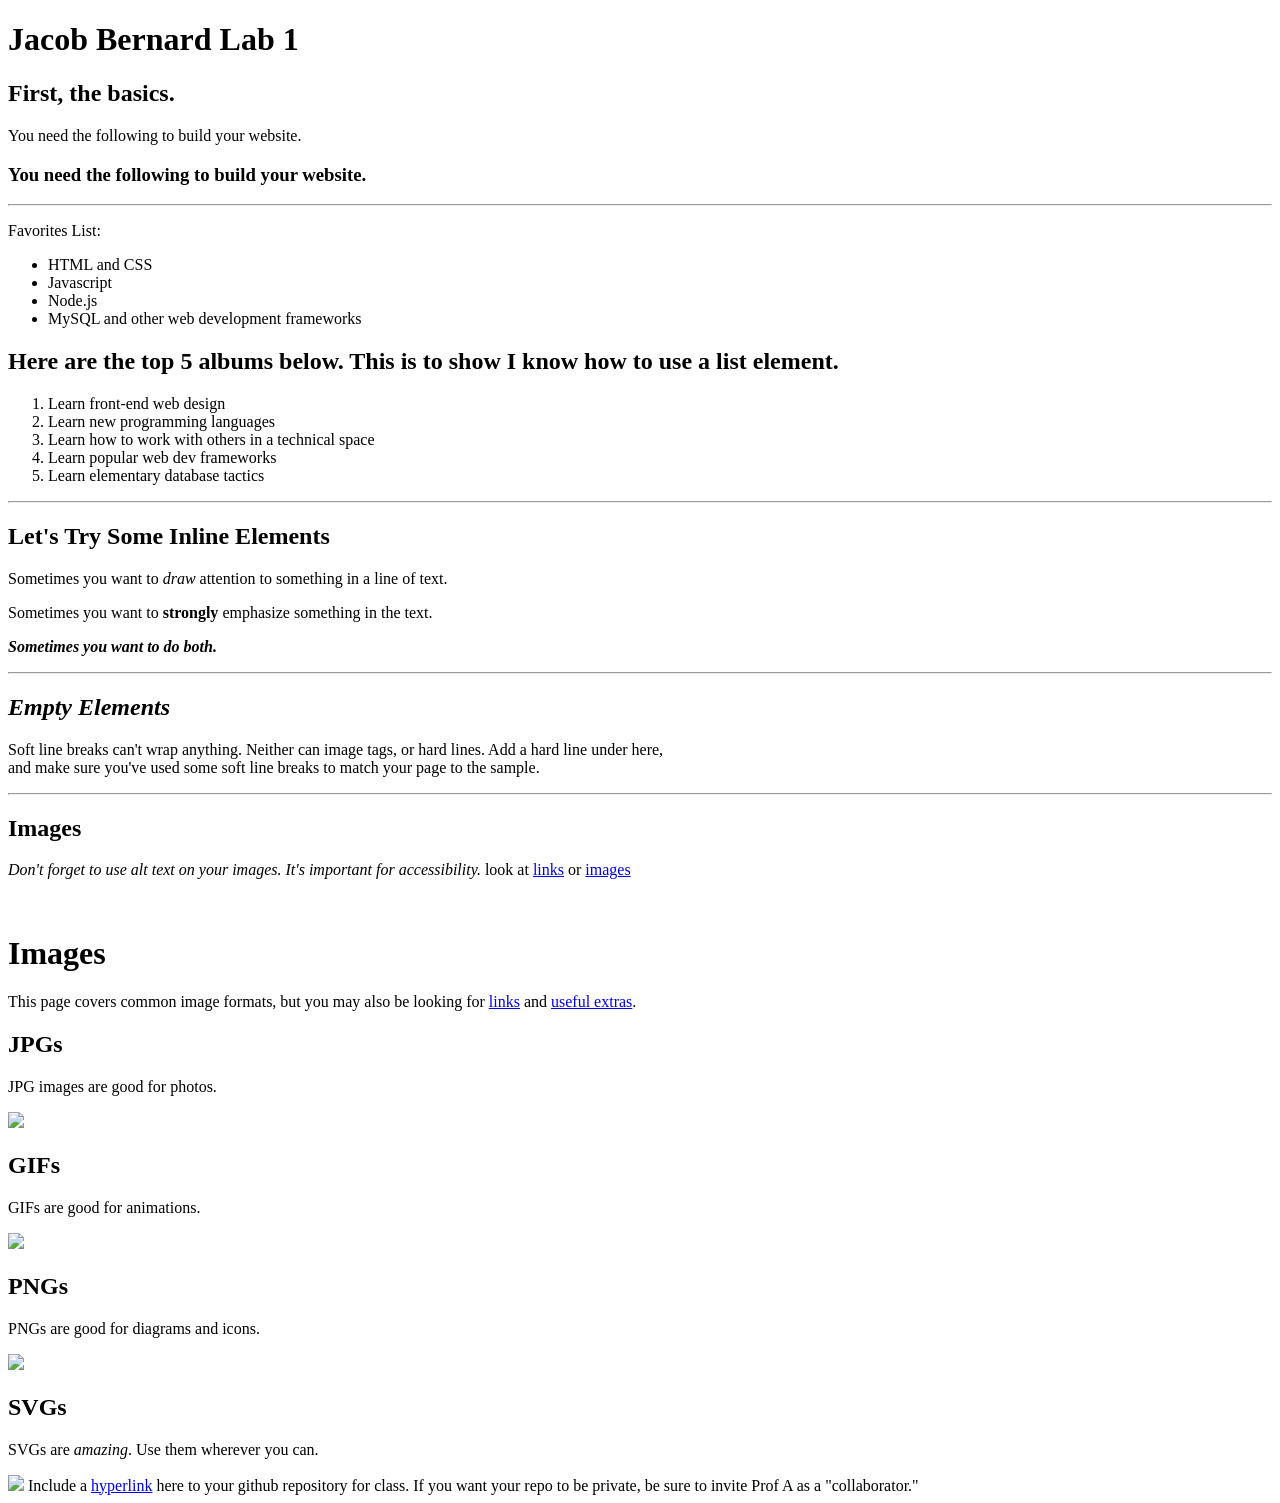
==== client/lab_1/index.html @ c68b8b60 "new labs new labs" ====
<!DOCTYPE html>
<html>
  <head> 
    <title> Jacob Bernard Lab 1: Intro to HTML </title>
    <h1>Jacob Bernard Lab 1</h1> 
  </head>
  <body> 
    <h2>First, the basics.</h2>
    <p>You need the following to build your website.</p>
    <h3>You need the following to build your website.</h3>

    <hr/>

    <p>Favorites List:</p>
    <ul>
      <li>HTML and CSS</li>
      <li>Javascript</li>
      <li>Node.js</li>
      <li>MySQL and other web development frameworks</li>
    </ul>

    <h2>Here are the top 5 albums below. This is to show I know how to use a list element.</h2>
    <ol>
      <li>Learn front-end web design</li>
      <li>Learn new programming languages</li>
      <li>Learn how to work with others in a technical space</li>
      <li>Learn popular web dev frameworks</li>
      <li>Learn elementary database tactics</li>
    </ol>

    <hr/>

    <h2>Let's Try Some Inline Elements</h2>
    <p>Sometimes you want to <em>draw</em> attention to something in a line of text.</p>
    <p>Sometimes you want to <strong>strongly</strong> emphasize something in the text.</p>
    <p><em><strong>Sometimes you want to do both.</em></strong></p>

    <hr/>

    <h2><em><strong>Empty Elements</strong></em></h2>
    <p>Soft line breaks can't wrap anything. Neither can image tags, or hard lines.
      Add a hard line under here,<br/> and make sure you've used some soft line breaks to match your page to the sample.</p>

    <hr/>

    <h2><strong>Images</strong></h2>
    <p><em>Don't forget to use alt text on your images. It's important for accessibility.</em>
    look at <a href='../links.html'>links</a> or <a href='/images.html'>images</a></p>
    <br/>
    <h1>Images</h1>
    <p>This page covers common image formats, but you may also be looking for <a
        href='links.html'>links</a> and <a href='misc/extras.html'>useful
        extras</a>.</p>
     
     <h2>JPGs</h2>
     
     <p>JPG images are good for photos.</p>
     
     <img src='images/mochi.jpg'/>

     <h2>GIFs</h2>

<p>GIFs are good for animations.</p>

<img src='images/mochi.gif'/>

<h2>PNGs</h2>

<p>PNGs are good for diagrams and icons.</p>

<img src='mochi.png'/>

<h2>SVGs</h2>

<p>SVGs are <em>amazing</em>. Use them wherever you can.</p>

<img src='images/mochi.svg'/>
  </body>

Include a <a href='https://github.com/jbernard247/INST377-Lab-Work'>hyperlink</a> here to your github repository for class.
If you want your repo to be private, be sure to invite Prof A as a "collaborator."
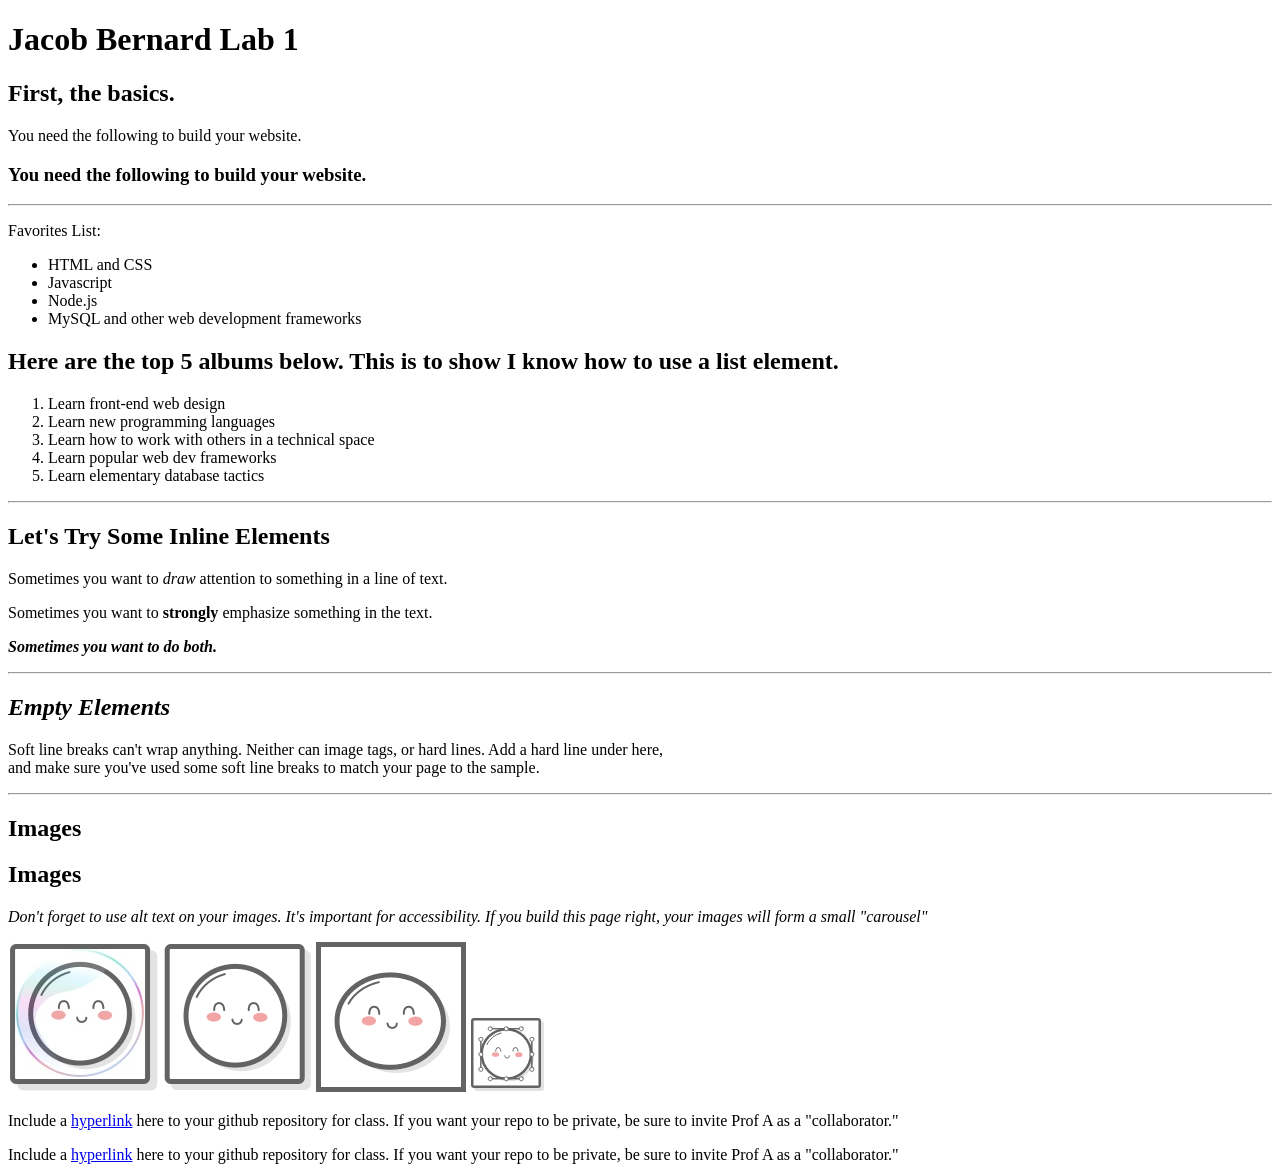
==== commit c909c913: "updated" ====
--- a/client/lab_1/index.html
+++ b/client/lab_1/index.html
@@ -44,38 +44,19 @@
     <hr/>
 
     <h2><strong>Images</strong></h2>
-    <p><em>Don't forget to use alt text on your images. It's important for accessibility.</em>
-    look at <a href='../links.html'>links</a> or <a href='/images.html'>images</a></p>
-    <br/>
-    <h1>Images</h1>
-    <p>This page covers common image formats, but you may also be looking for <a
-        href='links.html'>links</a> and <a href='misc/extras.html'>useful
-        extras</a>.</p>
-     
-     <h2>JPGs</h2>
-     
-     <p>JPG images are good for photos.</p>
-     
-     <img src='images/mochi.jpg'/>
+    <h2><strong>Images</strong></h2>
+      <p><em>Don't forget to use alt text on your images. It's important for accessibility.
+              If you build this page right, your images will form a small "carousel"</em></p>
+  
+    <img src="images/mochi.jpg"/>
+    <img src="images/mochi.png"/>
+    <img src="images/mochi.gif"/>
+    <img src="images/mochi.svg"/>
+  
+ <p class="footer">Include a <a href='https://github.com/jbernard247/INST377-Lab-Work'>hyperlink</a> here to your github repository for class.
+ If you want your repo to be private, be sure to invite Prof A as a "collaborator."</p>
 
-     <h2>GIFs</h2>
-
-<p>GIFs are good for animations.</p>
-
-<img src='images/mochi.gif'/>
-
-<h2>PNGs</h2>
-
-<p>PNGs are good for diagrams and icons.</p>
-
-<img src='mochi.png'/>
-
-<h2>SVGs</h2>
-
-<p>SVGs are <em>amazing</em>. Use them wherever you can.</p>
-
-<img src='images/mochi.svg'/>
+ Include a <a href='https://github.com/jbernard247/INST377-Lab-Work'>hyperlink</a> here to your github repository for class.
+If you want your repo to be private, be sure to invite Prof A as a "collaborator."
   </body>
-
-Include a <a href='https://github.com/jbernard247/INST377-Lab-Work'>hyperlink</a> here to your github repository for class.
-If you want your repo to be private, be sure to invite Prof A as a "collaborator."+</html>
